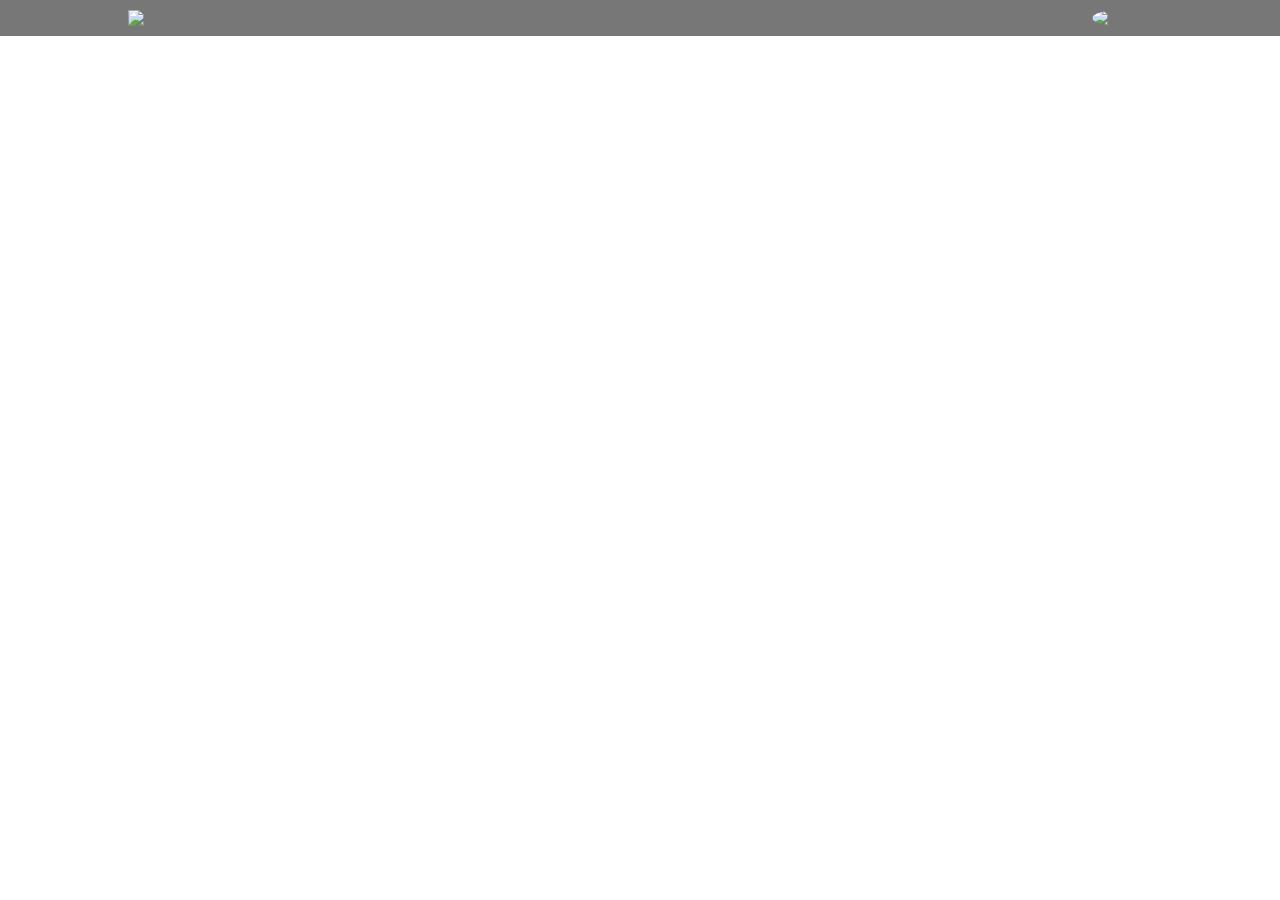
==== index.html @ 55f9601d "Add files via upload" ====
<!DOCTYPE html>
<html>
    <head>
        <title>Drop-down-menu</title>
        <link rel="stylesheet" href="style.css">
    </head>
    <body>
      <div class="hero">
        <nav>
            <img src="img/logo.png"  class="logo">
          
            <img src="img/user2.jpg" class="user" onclick="toggleMenu()">
            <div class="submenu-wrap" id="subMenu">
                <div class="submenu">
                    <div class="user-info">
                        <img src="img/user2.jpg" class="user" >
                        <h3>Hassan Nurdin</h3>
                    </div>
                    <hr>
                    <a href="#" class="submenu-link">
                        <img src="img/coding.png">
                        <p>Coding profile</p>
                        <span>></span>
                    </a>
                    <a href="#" class="submenu-link">
                        <img src="img/exercise.png">
                        <p>Exercise routine</p>
                        <span>></span>
                    </a>
                    <a href="#" class="submenu-link">
                        <img src="img/guitar.png">
                        <p>Music</p>
                        <span>></span>
                    </a>
                    <a href="#" class="submenu-link">
                        <img src="img/language.png">
                        <p>Languages</p>
                        <span>></span>
                    </a>
                </div>
            </div>
        </nav>
      </div>
      <script>
        let subMenu = document.getElementById("subMenu");
        function toggleMenu(){
            subMenu.classList.toggle("open-menu");
        }
      </script>
    </body>
</html>
---- style.css ----
*{
    padding: 0;
    margin: 0;
    box-sizing: border-box;
    font-family: "poppins" sans-serif;
}

nav{
    width: 100%;
    background: #1a1a1a;
    display: flex;
    align-items: center;
    background: #777;
    padding: 10px 10%;
    justify-content: space-between;
    position: relative;
}
.logo{
    width: 120px;
}
.user{
    width: 60px;
    border-radius: 50%;
    cursor: pointer;
    margin-left: 30px;
}
nav ul{
    width: 100%;
    text-align: right;
}
nav ul li{
    display: inline-block;
    list-style: none;
    margin: 10px 20px;
}
nav ul li a{
    color: #fff;
    text-decoration: none;
}
.submenu-wrap{
    width: 320px;
    position: absolute;
    top: 100%;
    right: 10%;
    max-height: 0px;
    overflow: hidden;
    transition: max-height 0.5s;
}
.submenu-wrap.open-menu{
    max-height: 400px;
}
.submenu{
    background: #fff;
    padding: 20px;
    margin: 10px;
}
.user-info{
    display: flex;
    align-items: center;

}
.user-info h3{
    font-weight: 500;
}
.user-info img{
    width: 60px;
    border-radius: 50%;
    margin-right: 15px;
}
.submenu hr{
    border: 0;
    height: 1px;
    width: 100%;
    background: #ccc;
    margin: 15px 0 10px;
}
.submenu-link{
    display: flex;
    align-items: center;
    text-decoration: none;
    color: #525252;
    margin: 12px 0;
}
.submenu-link p{
    width: 100%;

}
.submenu-link img{
    width: 40px;
    background: #e5e5e5;
    border-radius: 50%;
    padding: 8px;
    margin-right: 15px;
}
.submenu-link span{
    font-size: 28px;
    font-weight: bold  ;
    transition: transform 0.5s;
}
.submenu-link:hover span{
    transform: translateX(5px);
}
.submenu-link:hover p{
    font-weight: 600;
}
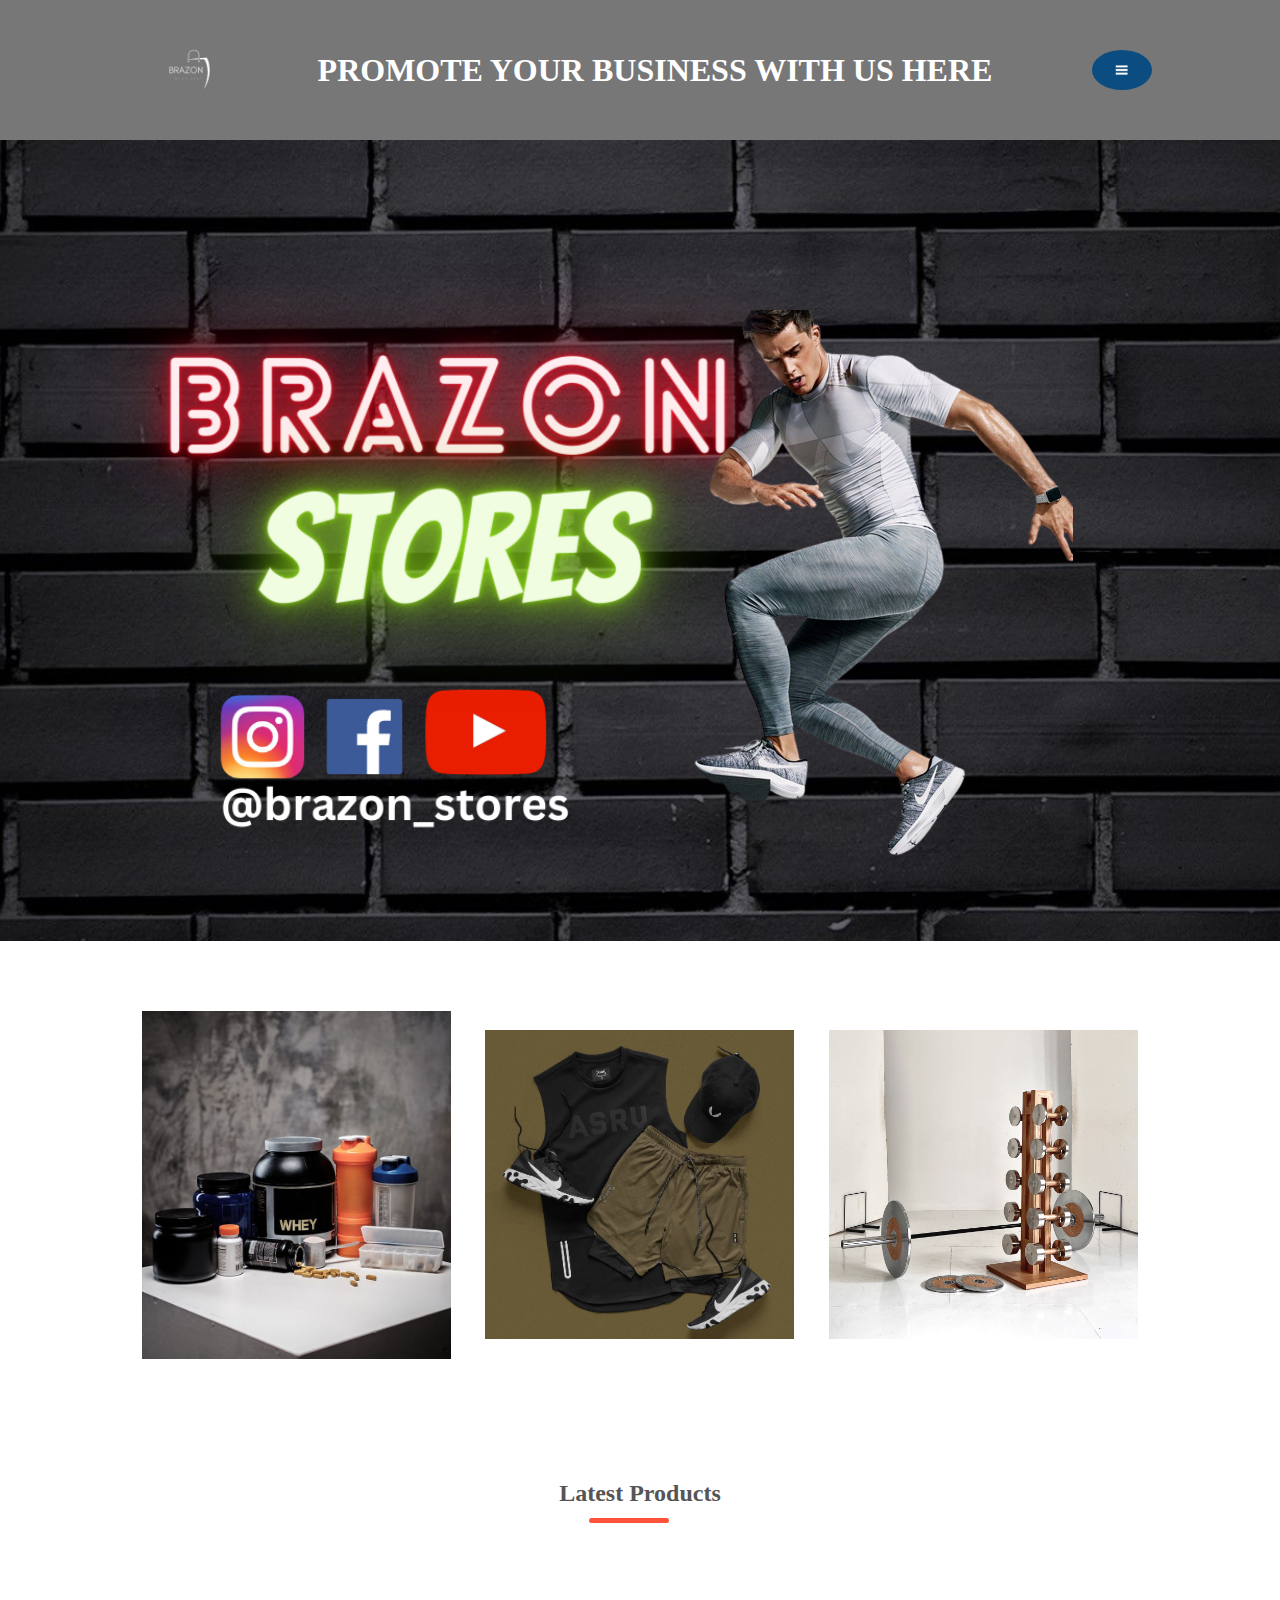
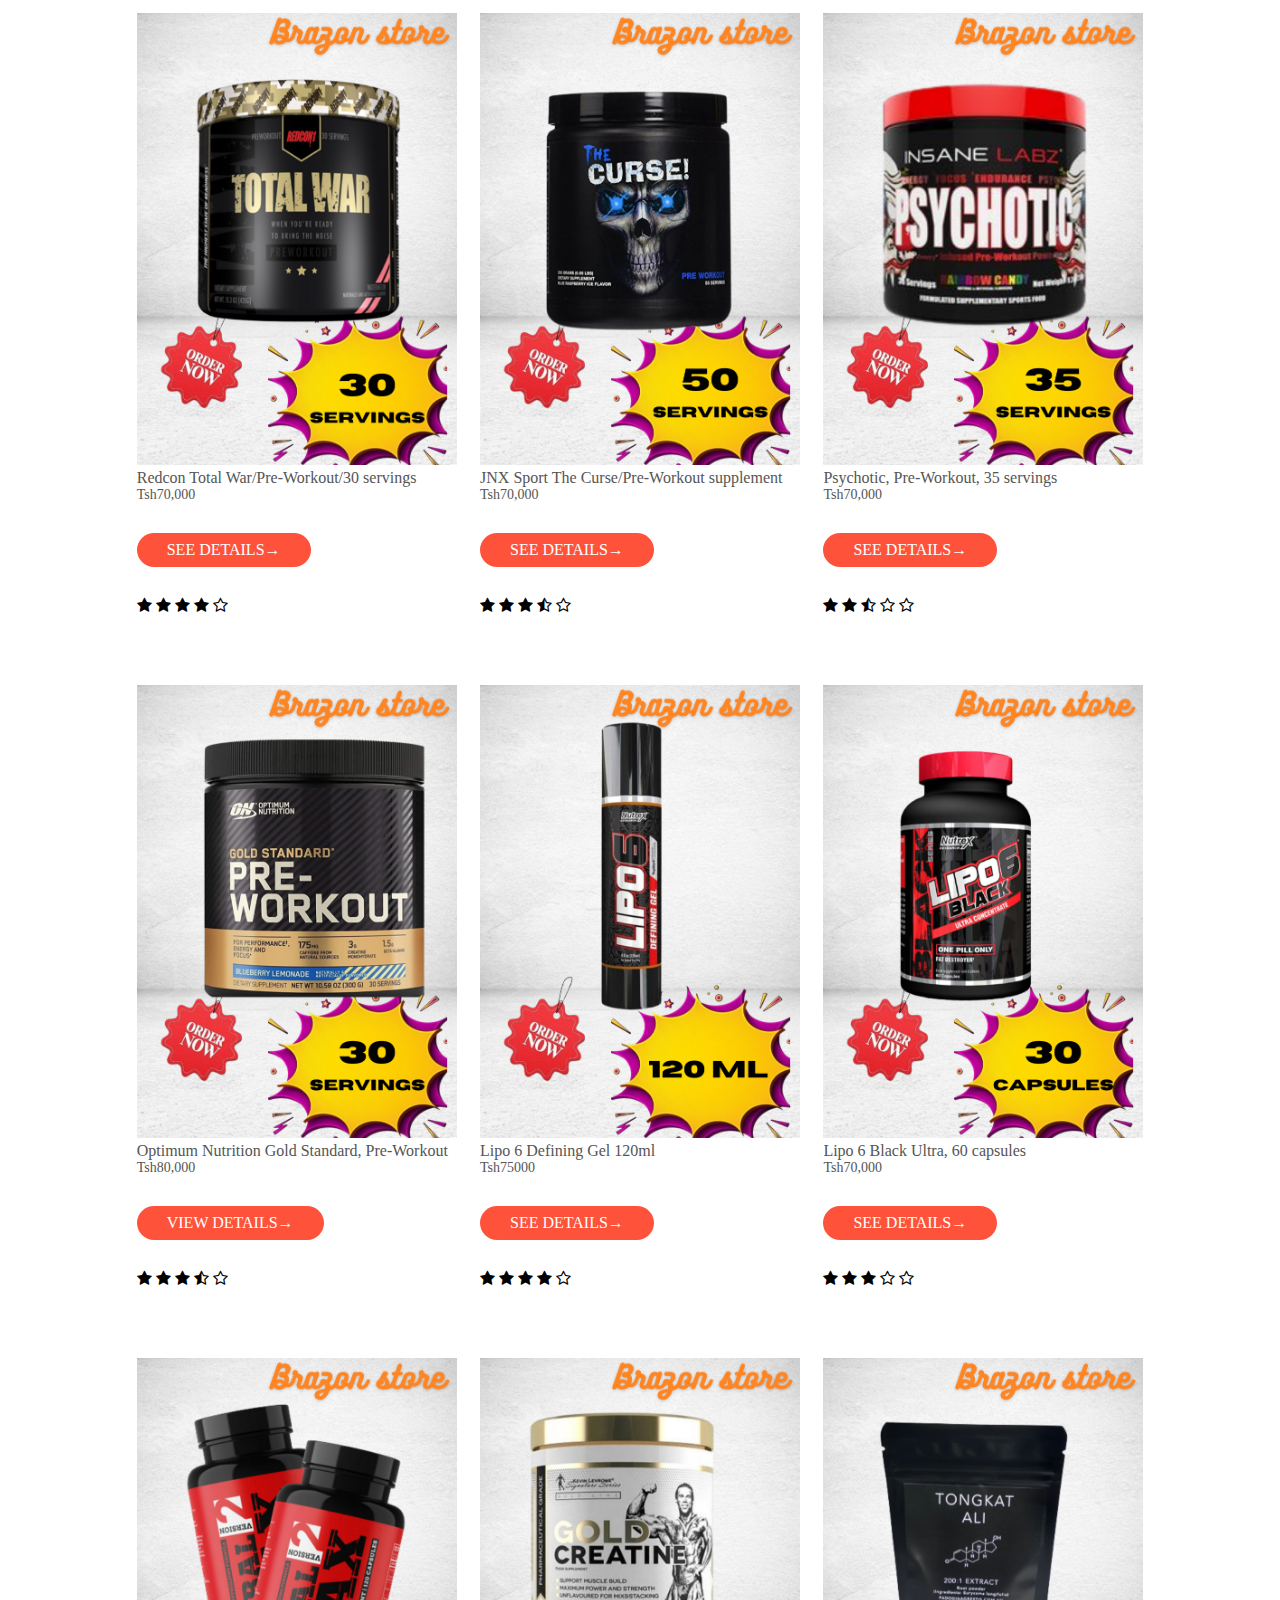
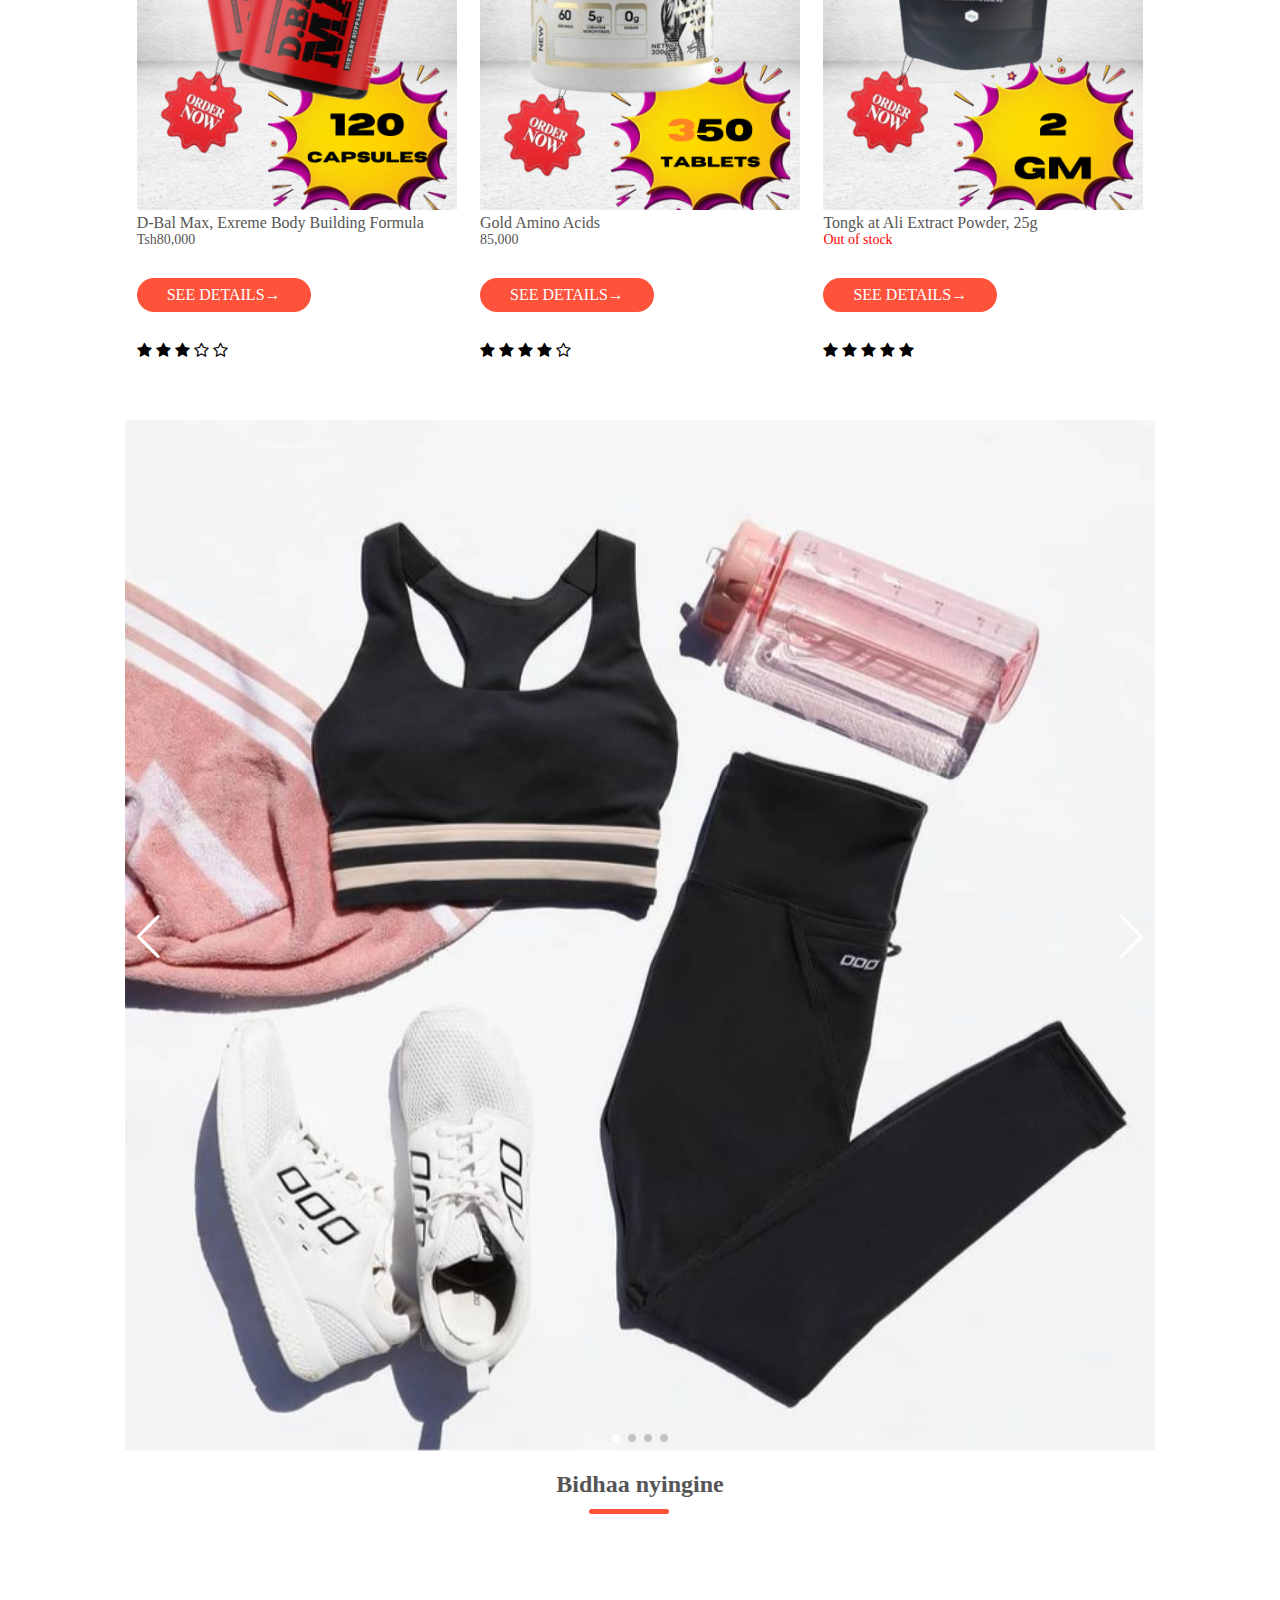
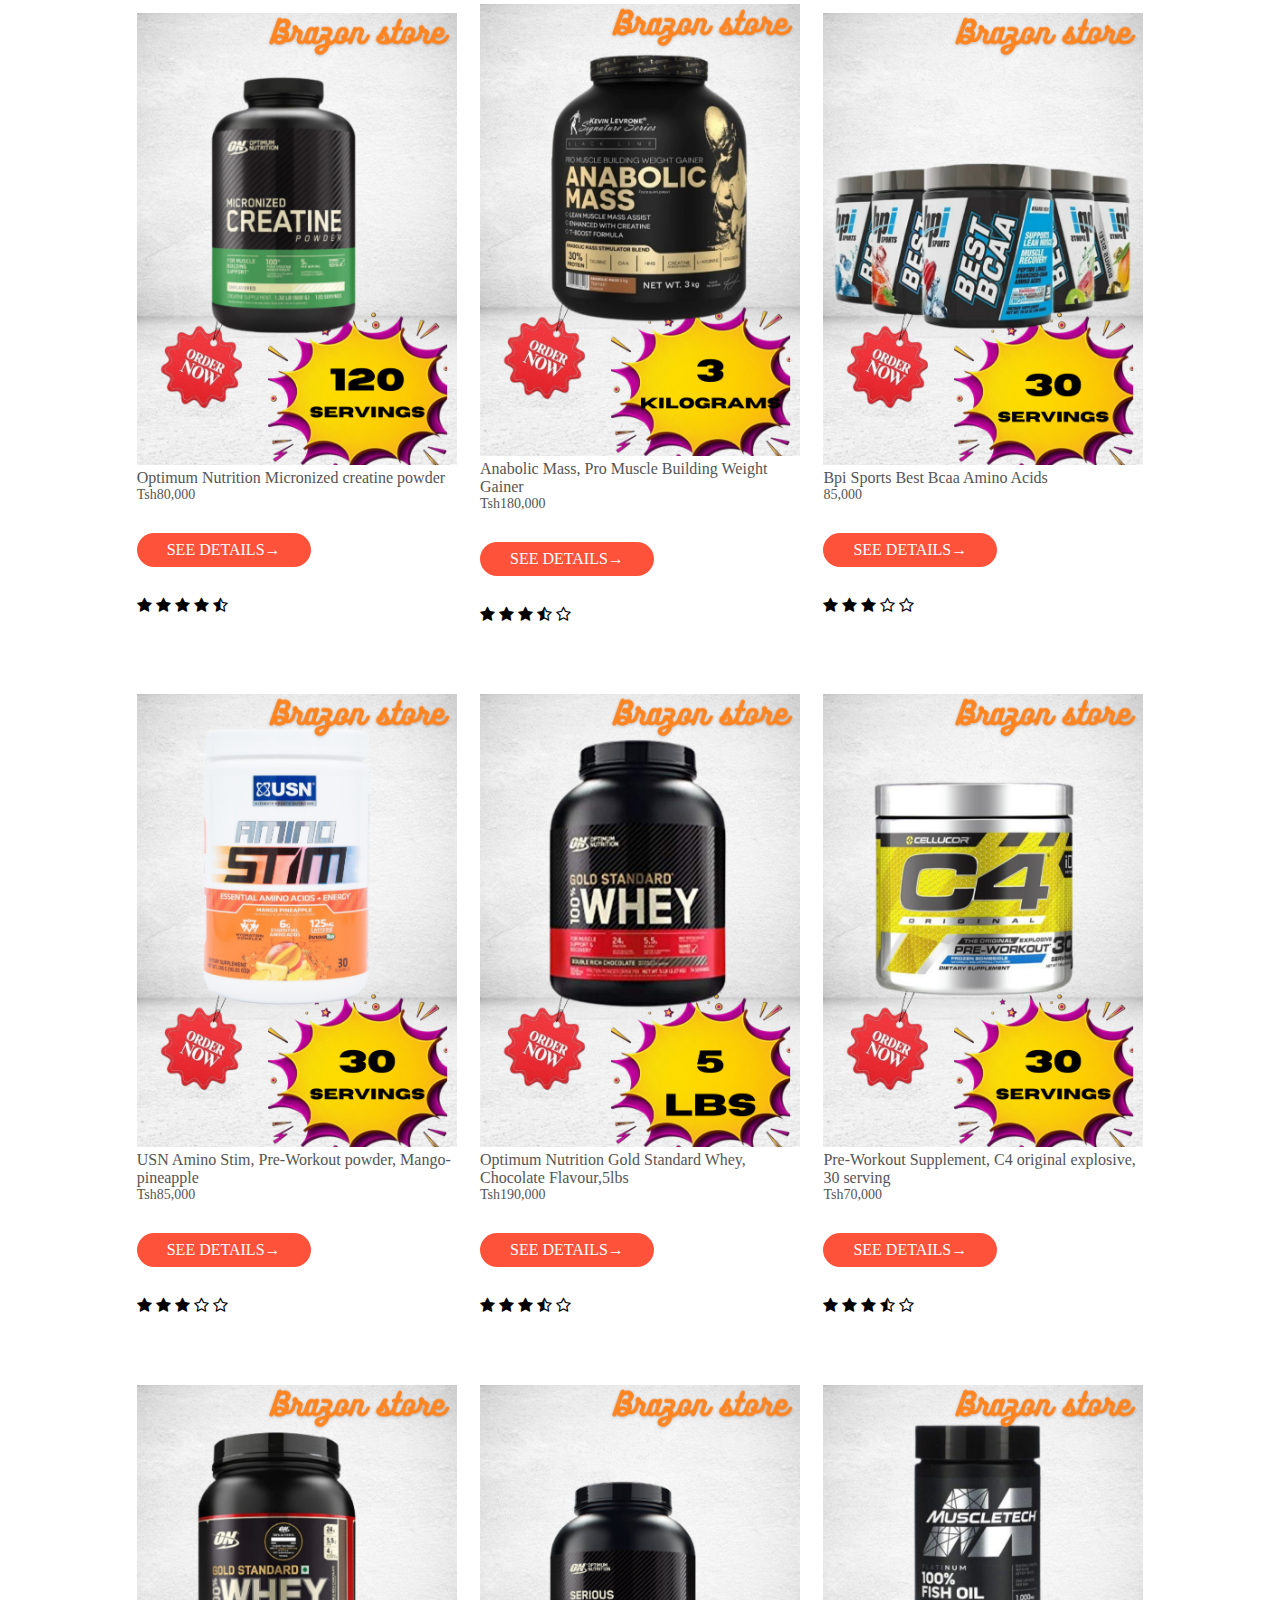
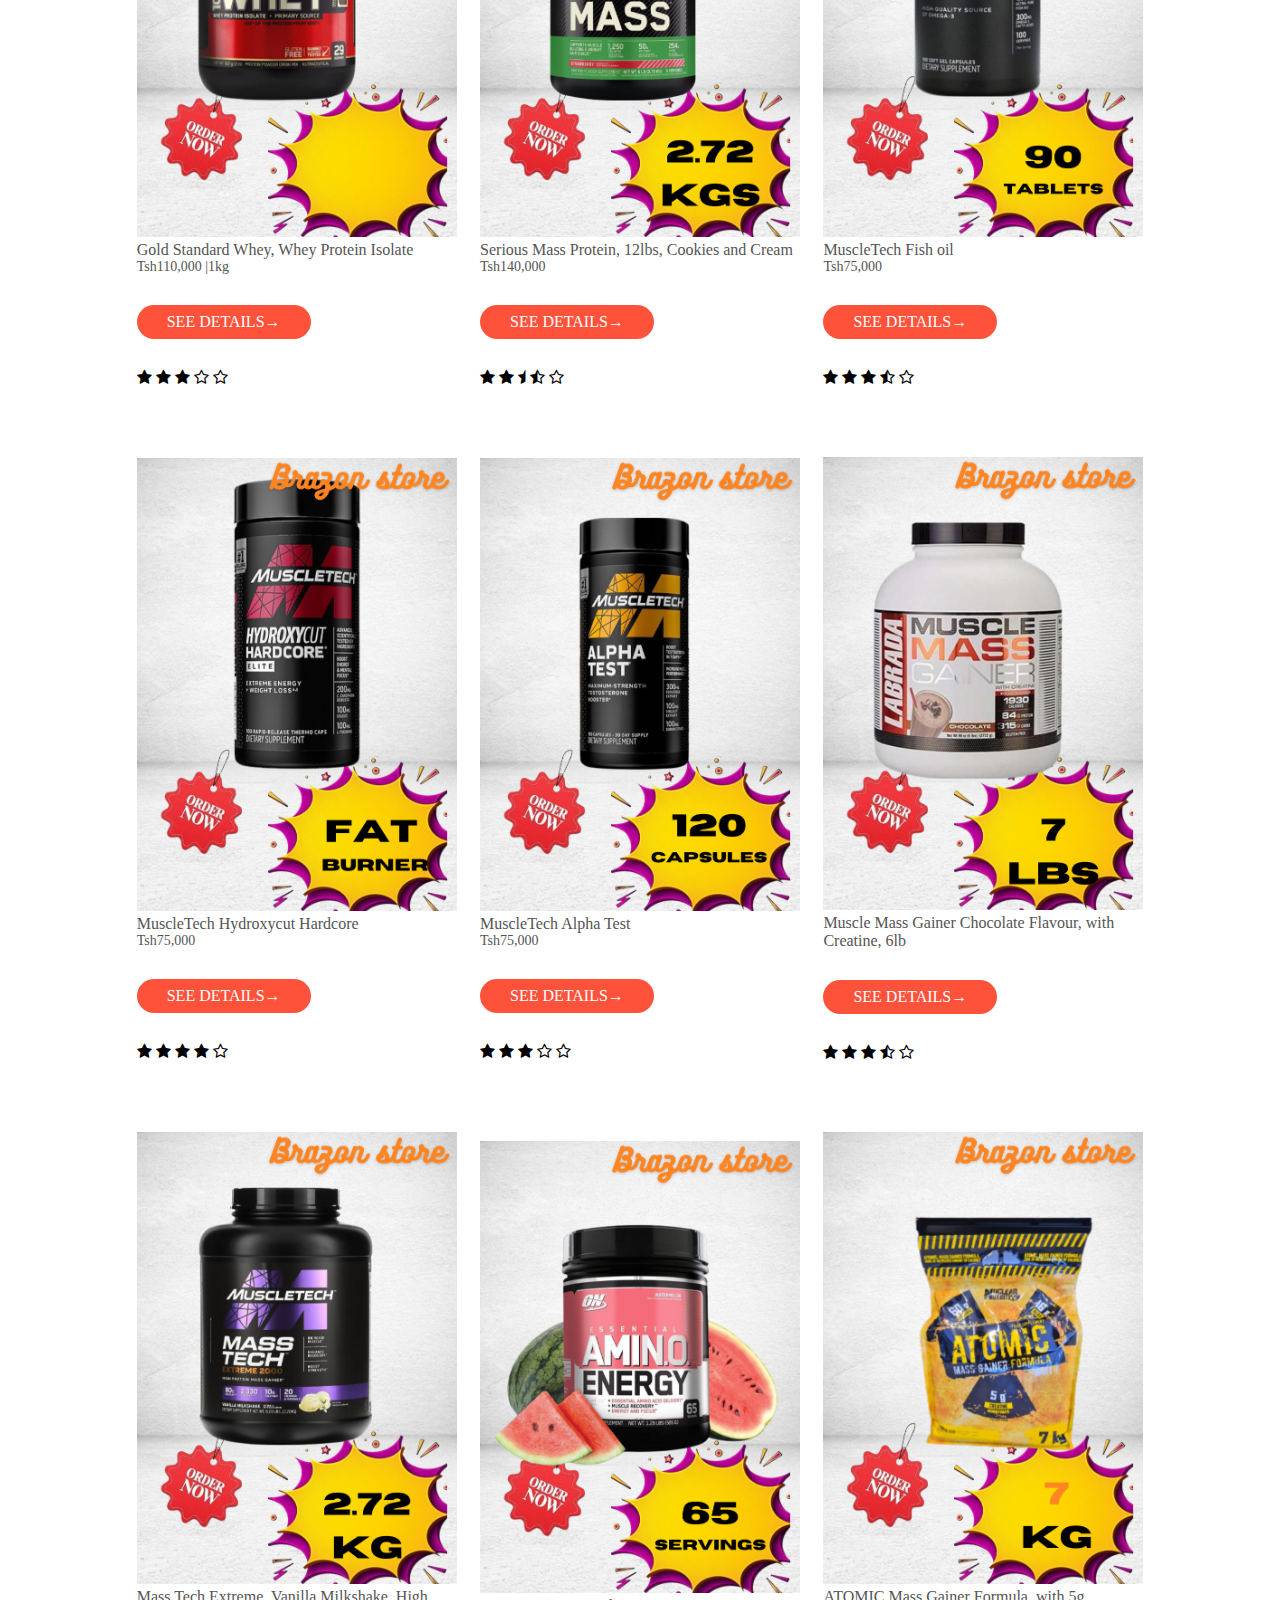
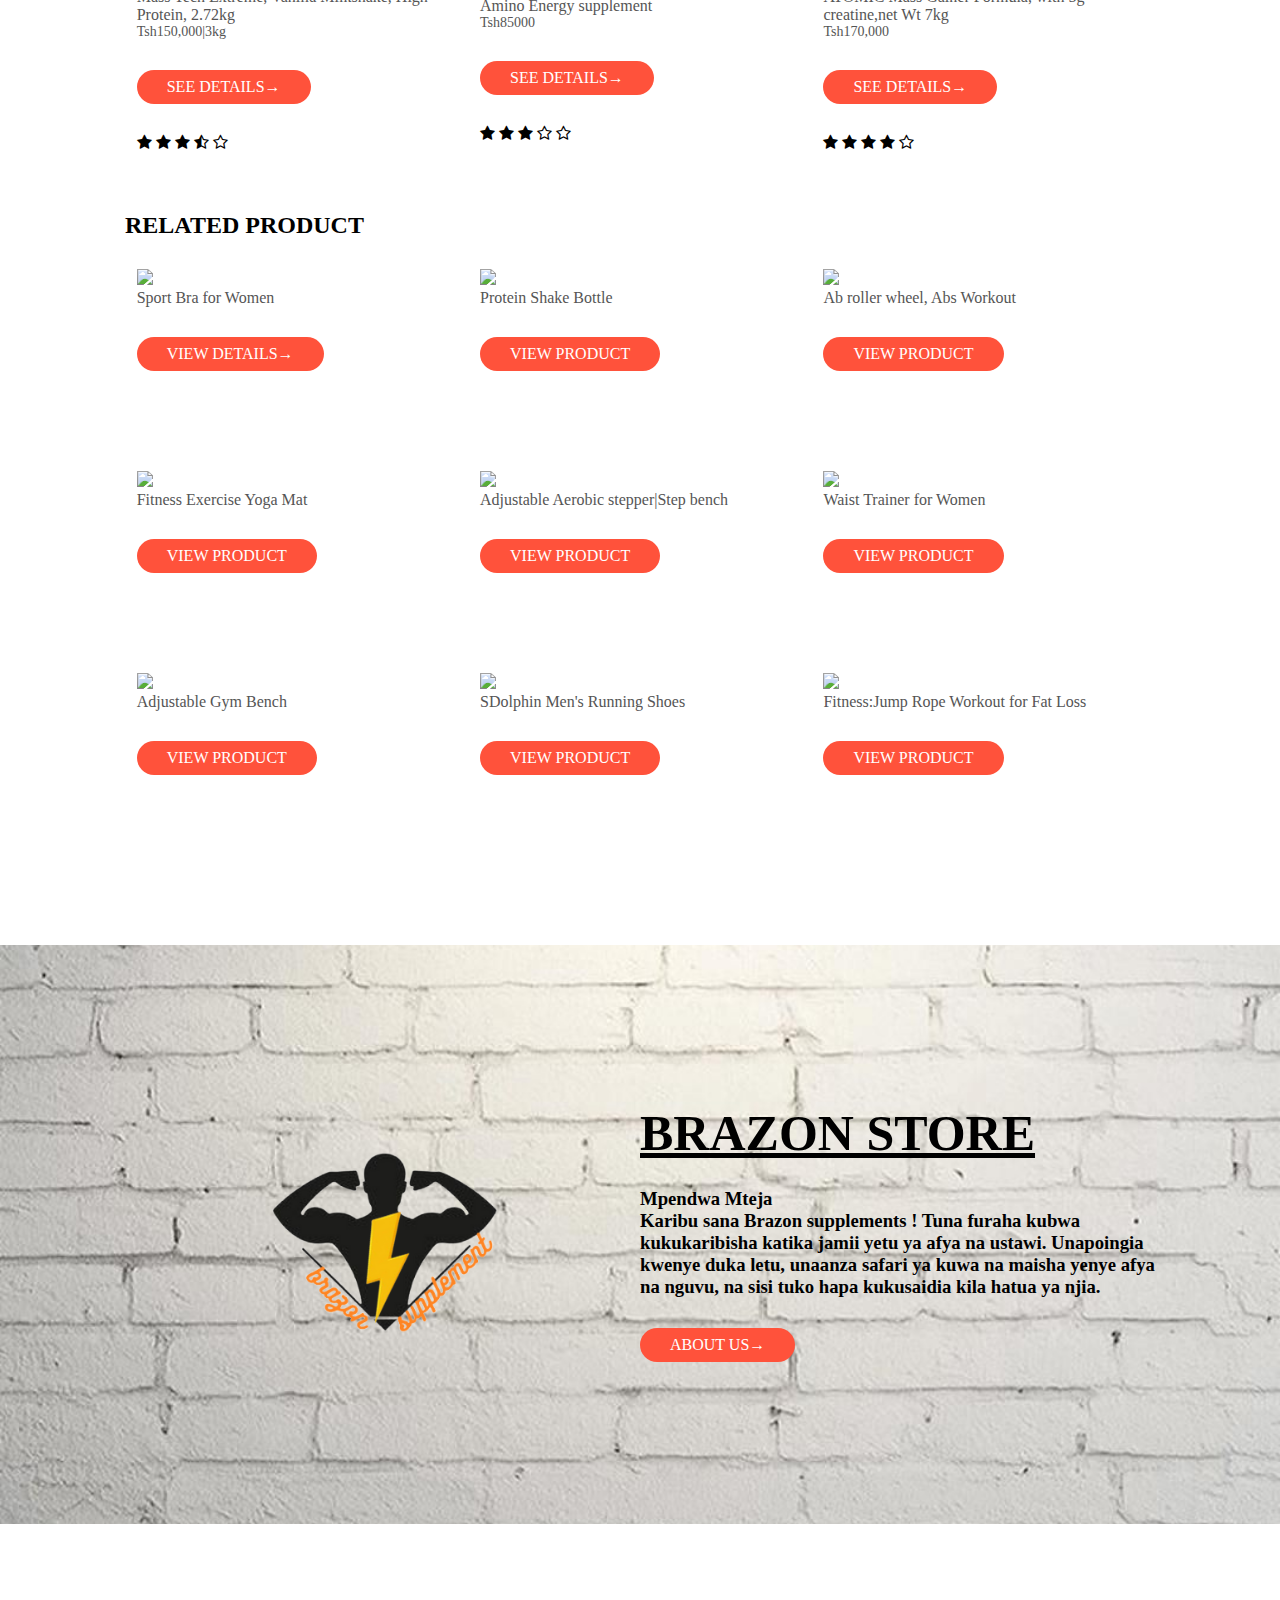
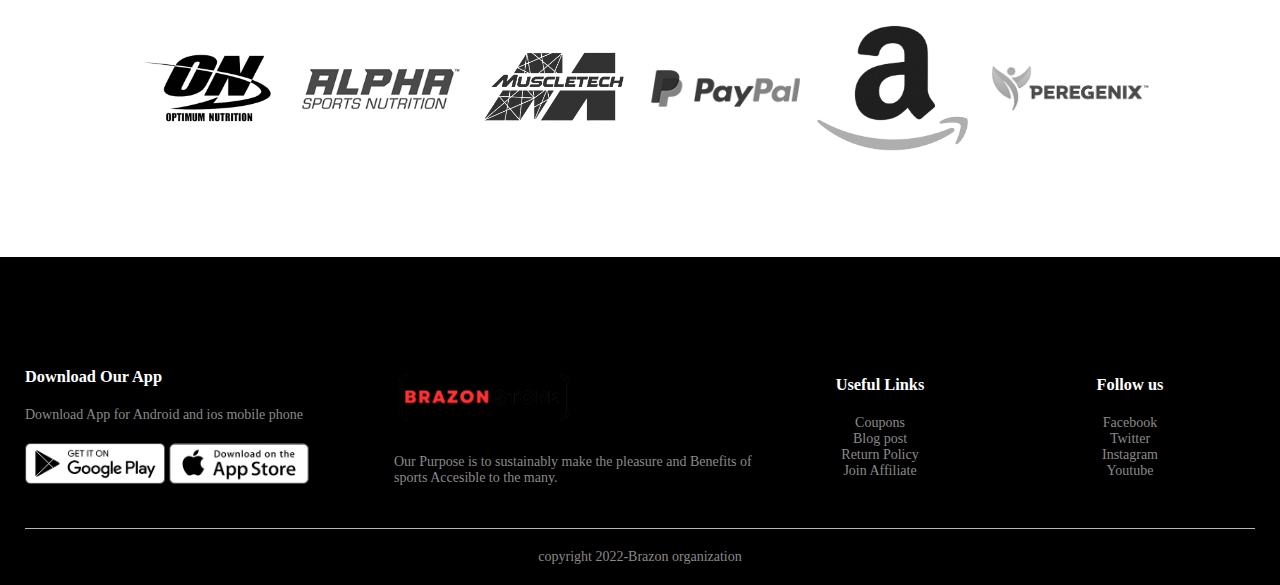
==== commit 30c24e30: "Update and rename supshop.html to index.html" ====
--- a/index.html
+++ b/index.html
@@ -1,51 +1,686 @@
 <!DOCTYPE html>
 <html>
-    <head>
-        <title>Drop-down-menu</title>
-        <link rel="stylesheet" href="style.css">
-    </head>
-    <body>
-      <div class="hero">
-        <nav>
-            <img src="img/logo.png"  class="logo">
+<head>
+<title>Brazon Store</title>
+<link rel="stylesheet" href="categories.css">
+
+
+<link rel="stylesheet" href="https://cdnjs.cloudflare.com/ajax/libs/font-awesome/4.7.0/css/font-awesome.min.css">
+<link
+  rel="stylesheet"
+  href="https://cdn.jsdelivr.net/npm/swiper@10/swiper-bundle.min.css"
+/>
+
+
+
+
+</head>
+
+
+<body>
+
+     <nav>
+          <img src="ecom-img/brazonlgoTransP.png"  class="logo">
+          <h1 style="color: #fff;">PROMOTE YOUR BUSINESS WITH US HERE</h1>
+        
+          <img src="ecom-img/Menu.png" class="user" onclick="toggleMenu()">
+          <div class="submenu-wrap" id="subMenu">
+              <div class="submenu">
+                  <div class="user-info">
+                      <img src="ecom-img/brazon fitness store.png" class="user" >
+                      <h3>BRAZON FITNESS STORE</h3>
+                  </div>
+                  <hr>
+                  <a href="SUPPLEMENT GUIDE.html" class="submenu-link">
+                      <img src="ecom-img/Whey Protein free vector icons designed by Konkapp.png">
+                      <p>SUPPLEMENT GUIDE</p>
+                     
+                  </a>
+                  <a href="#" class="submenu-link">
+                      <img src="ecom-img/blog.jpeg">
+                      <p>BLOG</p>
+                     
+                  </a>
+                  <a href="About us.html" class="submenu-link">
+                      <img src="ecom-img/Understanding Alum Financial and What We Do.jpeg">
+                      <p>ABOUT US</p>
+                     
+                  </a>
+                  <a href="CONTACT.html" class="submenu-link">
+                      <img src="ecom-img/Free Icon _ Phone auricular.png">
+                      <p>CONTACT</p>
+                     
+                  </a>
+              </div>
+          </div>
+      </nav>
+      
+      <!---------------------------------------------navigation ends here--------------------->
+    
+   
+<div class="header">
+<div class="container">
+
+
+<div class="row">
+<div class="col-2">
+
+</div>
+<div class="col-2">
+<img src="ecom-img/Workout_Tricks_and_Gym_Style_Tips_That_ll_Help_You_Look_as_Good_as_This_Guy-removebg-preview.png">
+</div>
+</div>
+
+</div>
+</div>
+</div>
+
+<!------------------------featured categories----------------------------->
+<div class="categories">
+<div class="small-container">
+<div class="row">
+
+<div class="col-3">
+<img src="ecom-img/The 12 Side Effects Of Protein Supplements You Should Be Aware Of (1).jpg">
+</div>
+
+<div class="col-3">
+<img src="ecom-img/Kit Lab (1).jpg">
+</div>
+
+<div class="col-3">
+<img src="ecom-img/Luxury home gym equipment.jpg">
+</div>
+
+</div>
+</div>
+</div>
+<!-----------------------------Latest product--------------------------->
+
+<div class="small-container">
+<h2 class="title">Latest Products</h2>
+<div class="row">
+
+<div class="col-4">
+<img src="product/1.png">
+<h4>Redcon Total War/Pre-Workout/30 servings</h4>
+<p>Tsh70,000</p>
+<a href="payment.html" class="btn">SEE DETAILS&#8594;</a>
+<div class="rating">
+     <i class="fa fa-star"></i>
+     <i class="fa fa-star"></i>
+     <i class="fa fa-star"></i>
+     <i class="fa fa-star"></i>
+     <i class="fa fa-star-o"></i>
+</div>
+</div>
+<div class="col-4">
+<img src="product/2.png">
+<h4>JNX Sport The Curse/Pre-Workout supplement</h4>
+<p>Tsh70,000</p>
+<a href="payment.html" class="btn">SEE DETAILS&#8594;</a>
+<div class="rating">
+     <i class="fa fa-star"></i>
+     <i class="fa fa-star"></i>
+     <i class="fa fa-star"></i>
+     <i class="fa fa-star-half-o"></i>
+     <i class="fa fa-star-o"></i>
+</div>
+</div>
+<div class="col-4">
+<img src="product/3.png">
+<h4>Psychotic, Pre-Workout, 35 servings</h4>
+<p>	Tsh70,000</p></a>
+<a href="payment.html" class="btn">SEE DETAILS&#8594;</a>
+<div class="rating">
+     <i class="fa fa-star"></i>
+     <i class="fa fa-star"></i>
+     <i class="fa fa-star-half-o"></i>
+     <i class="fa fa-star-o"></i>
+     <i class="fa fa-star-o"></i>
+</div>
+</div>
+<div class="col-4">
+<img src="product/4.png">
+<h4>
+ Optimum Nutrition Gold Standard, Pre-Workout </h4>
+<p>Tsh80,000</p></a>
+<a href="payment.html" class="btn">VIEW DETAILS&#8594;</a>
+<div class="rating">
+     <i class="fa fa-star"></i>
+     <i class="fa fa-star"></i>
+     <i class="fa fa-star"></i>
+     <i class="fa fa-star-half-o"></i>
+     <i class="fa fa-star-o"></i>
+</div>
+</div>
+<div class="col-4">  
+      <img src="product/5.png">
+     <h4>Lipo 6 Defining Gel 120ml</h4>
+     <p>Tsh75000</p>
+     <a href="payment.html" class="btn">SEE DETAILS&#8594;</a>
+<div class="rating">
+     <i class="fa fa-star"></i>
+     <i class="fa fa-star"></i>
+     <i class="fa fa-star"></i>
+     <i class="fa fa-star"></i>
+     <i class="fa fa-star-o"></i>
+</div>
+     </div>
+     <div class="col-4">
+     <img src="product/6.png">
+     <h4>Lipo 6 Black Ultra, 60 capsules</h4>
+     <p>Tsh70,000</p>
+     <a href="payment.html" class="btn">SEE DETAILS&#8594;</a>
+<div class="rating">
+     <i class="fa fa-star"></i>
+     <i class="fa fa-star"></i>
+     <i class="fa fa-star"></i>
+     <i class="fa fa-star-o"></i>
+     <i class="fa fa-star-o"></i>
+</div>
+     </div>
+     <div class="col-4">
+          <img src="product/7.png">
+          <h4>D-Bal Max, Exreme Body Building Formula</h4>
+          <p>Tsh80,000</p>
+          <a href="payment.html" class="btn">SEE DETAILS&#8594;</a>
+     <div class="rating">
+          <i class="fa fa-star"></i>
+          <i class="fa fa-star"></i>
+          <i class="fa fa-star"></i>
+          <i class="fa fa-star-o"></i>
+          <i class="fa fa-star-o"></i>
+     </div>
+          </div>
+     <div class="col-4">
+     <img src="product/45.png">
+     <h4>Gold Amino Acids</h4>
+     <p>85,000</p>
+     <a href="payment.html" class="btn">SEE DETAILS&#8594;</a>
+<div class="rating">
+     <i class="fa fa-star"></i>
+     <i class="fa fa-star"></i>
+     <i class="fa fa-star"></i>
+     <i class="fa fa-star"></i>
+     <i class="fa fa-star-o"></i>
+</div>
+     </div>
+     <div class="col-4">
+     <img src=" product/9.png">
+     <h4> Tongk at Ali Extract Powder, 25g</a></h4>
+     <p style="color: red;">Out of stock</p>
+     <a href="payment.html" class="btn">SEE DETAILS&#8594;</a>
+<div class="rating">
+     <i class="fa fa-star"></i>
+     <i class="fa fa-star"></i>
+     <i class="fa fa-star"></i>
+     <i class="fa fa-star"></i>
+     <i class="fa fa-star"></i>
+</div>
+     </div>
+     
+
+</div>
+<!--------------------------advertisement--------->
+<div class="ads">
+   <!-- Slider main container -->
+   <div class="swiper">
+     <!-- Additional required wrapper -->
+     <div class="swiper-wrapper">
+       <!-- Slides -->
+       <div class="swiper-slide"><img src="ecom-img/sportwear.jpeg" ></div>
+       <div class="swiper-slide"><img src="ecom-img/on.jpeg" ></div>
+       <div class="swiper-slide"><img src="ecom-img/Optimum Nutrition Gold Standard.jpeg"></div>
+       <div class="swiper-slide"><img src="ecom-img/Kit Lab (1).jpg" ></div>
+       
+       ...
+     </div>
+     <!-- If we need pagination -->
+     <div class="swiper-pagination"></div>
+   
+     <!-- If we need navigation buttons -->
+     <div class="swiper-button-prev"></div>
+     <div class="swiper-button-next"></div>
+   
+   
+   
+  
+</div>
+
+</div>
+
+
+<!-------------------------------More products-->
+<h2 class="title">Bidhaa nyingine</h2>
+<div class="row">
+
+<div class="col-4">
+<img src="product/10.png">
+<h4> Optimum Nutrition Micronized creatine powder</h4>
+<p>Tsh80,000</p>
+<a href="payment.html" class="btn">SEE DETAILS&#8594;</a>
+<div class="rating">
+     <i class="fa fa-star"></i>
+     <i class="fa fa-star"></i>
+     <i class="fa fa-star"></i>
+     <i class="fa fa-star"></i>
+     <i class="fa fa-star-half-o"></i>
+</div>
+</div>
+<div class="col-4">
+<img src="product/11.png">
+<h4>Anabolic Mass, Pro Muscle Building Weight Gainer</h4>
+<p>Tsh180,000</p>
+<a href="payment.html" class="btn">SEE DETAILS&#8594;</a>
+<div class="rating">
+     <i class="fa fa-star"></i>
+     <i class="fa fa-star"></i>
+     <i class="fa fa-star"></i>
+     <i class="fa fa-star-half-o"></i>
+     <i class="fa fa-star-o"></i>
+</div>
+</div>
+<div class="col-4">
+<img src="product/47.png">
+<h4><a href="payment.html">Bpi Sports Best Bcaa Amino Acids
+    </a></h4>
+    <p >85,000</p>
+
+    <a href="" class="btn">SEE DETAILS&#8594;</a>
+<div class="rating">
+     <i class="fa fa-star"></i>
+     <i class="fa fa-star"></i>
+     <i class="fa fa-star"></i>
+     <i class="fa fa-star-o"></i>
+     <i class="fa fa-star-o"></i>
+</div>
+
+
+</div>
+<div class="col-4">
+<img src="product/13.png">
+<h4> USN Amino Stim, Pre-Workout powder, Mango-pineapple</h4>
+<p>Tsh85,000</p>
+<a href="payment.html" class="btn">SEE DETAILS&#8594;</a>
+<div class="rating">
+     <i class="fa fa-star"></i>
+     <i class="fa fa-star"></i>
+     <i class="fa fa-star"></i>
+     <i class="fa fa-star-o"></i>
+     <i class="fa fa-star-o"></i>
+</div>
+</div>
+<div class="col-4">
+<img src="product/14.png">
+<h4>Optimum Nutrition Gold Standard Whey, Chocolate Flavour,5lbs</h4>
+<p>Tsh190,000</p>
+<a href="payment.html" class="btn">SEE DETAILS&#8594;</a>
+<div class="rating">
+     <i class="fa fa-star"></i>
+     <i class="fa fa-star"></i>
+     <i class="fa fa-star"></i>
+     <i class="fa fa-star-half-o"></i>
+     <i class="fa fa-star-o"></i>
+</div>
+</div>
+<div class="col-4">
+<img src="product/15.png">
+<h4>Pre-Workout Supplement, C4 original explosive, 30 serving</h4>
+<p>Tsh70,000</p>
+<a href="payment.html" class="btn">SEE DETAILS&#8594;</a>
+<div class="rating">
+     <i class="fa fa-star"></i>
+     <i class="fa fa-star"></i>
+     <i class="fa fa-star"></i>
+     <i class="fa fa-star-half-o"></i>
+     <i class="fa fa-star-o"></i>
+</div>
+</div>
+<div class="col-4">
+<img src="product/16.png">
+<h4>Gold Standard Whey, Whey Protein Isolate</h4>
+<p>Tsh110,000 |1kg</p>
+<a href="payment.html" class="btn">SEE DETAILS&#8594;</a>
+<div class="rating">
+     <i class="fa fa-star"></i>
+     <i class="fa fa-star"></i>
+     <i class="fa fa-star"></i>
+     <i class="fa fa-star-o"></i>
+     <i class="fa fa-star-o"></i>
+</div>
+</div>
+<div class="col-4"><a href="https://amzn.to/40N0Nao">
+<img src="product/18.png">
+<h4>Serious Mass Protein, 12lbs, Cookies and Cream </h4>
+<p>Tsh140,000</p>
+<a href="payment.html" class="btn">SEE DETAILS&#8594;</a>
+<div class="rating">
+     <i class="fa fa-star"></i>
+     <i class="fa fa-star"></i>
+     <i class="fa fa-star-half"></i>
+     <i class="fa fa-star-half-o"></i>
+     <i class="fa fa-star-o"></i>
+</div>
+</div>
+<div class="col-4">
+     <img src="product/46.png">
+     <h4>MuscleTech Fish oil </h4>
+     <p>Tsh75,000</p>
+     <a href="payment.html" class="btn">SEE DETAILS&#8594;</a>
+<div class="rating">
+     <i class="fa fa-star"></i>
+     <i class="fa fa-star"></i>
+     <i class="fa fa-star"></i>
+     <i class="fa fa-star-half-o"></i>
+     <i class="fa fa-star-o"></i>
+</div>
+</div>
+     <div class="col-4">
+     <img src="product/48.png">
+     <h4>MuscleTech Hydroxycut Hardcore</h4>
+     <p>Tsh75,000</p>
+     <a href="payment.html" class="btn">SEE DETAILS&#8594;</a>
+<div class="rating">
+     <i class="fa fa-star"></i>
+     <i class="fa fa-star"></i>
+     <i class="fa fa-star"></i>
+     <i class="fa fa-star"></i>
+     <i class="fa fa-star-o"></i>
+</div>
+     </div>
+     <div class="col-4">
+     <img src="product/49.png">
+     <h4>MuscleTech Alpha Test</h4>
+     <p>Tsh75,000</p>
+     <a href="payment.html" class="btn">SEE DETAILS&#8594;</a>
+<div class="rating">
+     <i class="fa fa-star"></i>
+     <i class="fa fa-star"></i>
+     <i class="fa fa-star"></i>
+     <i class="fa fa-star-o"></i>
+     <i class="fa fa-star-o"></i>
+</div>
+     </div>
+     <div class="col-4">
+     <img src="product/22.png">
+     <h4>Muscle Mass Gainer Chocolate Flavour, with Creatine, 6lb </h4>
+     <p></p>
+     <a href="payment.html" class="btn">SEE DETAILS&#8594;</a>
+<div class="rating">
+     <i class="fa fa-star"></i>
+     <i class="fa fa-star"></i>
+     <i class="fa fa-star"></i>
+     <i class="fa fa-star-half-o"></i>
+     <i class="fa fa-star-o"></i>
+</div>
+     </div>
+     <div class="col-4">
+     <img src="product/23.png">
+     <h4>Mass Tech Extreme, Vanilla Milkshake, High Protein, 2.72kg</h4>
+     <p>Tsh150,000|3kg</p>
+     <a href="payment.html" class="btn">SEE DETAILS&#8594;</a>
+<div class="rating">
+     <i class="fa fa-star"></i>
+     <i class="fa fa-star"></i>
+     <i class="fa fa-star"></i>
+     <i class="fa fa-star-half-o"></i>
+     <i class="fa fa-star-o"></i>
+</div>
+     </div>
+     <div class="col-4">
+     <img src="product/Amino Essential.png">
+     <h4>Amino Energy supplement </h4>
+     <p>Tsh85000</p>
+     <a href="payment.html" class="btn">SEE DETAILS&#8594;</a>
+<div class="rating">
+     <i class="fa fa-star"></i>
+     <i class="fa fa-star"></i>
+     <i class="fa fa-star"></i>
+     <i class="fa fa-star-o"></i>
+     <i class="fa fa-star-o"></i>
+</div>
+     </div>
+     <div class="col-4">
+     <img src="product/27.png">
+     <h4>ATOMIC Mass Gainer Formula, with 5g creatine,net Wt 7kg </h4>
+     <p>Tsh170,000</p>
+     <a href="payment.html" class="btn">SEE DETAILS&#8594;</a>
+     <div class="rating">
+          <i class="fa fa-star"></i>
+          <i class="fa fa-star"></i>
+          <i class="fa fa-star"></i>
+          <i class="fa fa-star"></i>
+          <i class="fa fa-star-o"></i>
+     </div>
+     
+     </div>
+   
+      
+                                   
+
+
+</div>
+
+</div>
+<section class="Related-product">
+     <h2 allign="left">RELATED PRODUCT</h2>
+    
+     <div class="row">
+          <div class="col-4">
+               <img src="https://m.media-amazon.com/images/I/71NGsTSMZkL._AC_UY741_.jpg" width="100%">
+               <h4>Sport Bra for Women</h4>
+              
+               <a href="https://amzn.to/3rqQCf8" class="btn">VIEW DETAILS&#8594;</a>
+          </div>
+          <div class="col-4">
+               
+               <img src="https://m.media-amazon.com/images/I/61ew4zoIgXL._AC_SX425_.jpg" width="100%">
+               <h4>Protein Shake Bottle</h4>
+              
+               <a href="https://amzn.to/4776gNp" class="btn">VIEW PRODUCT</a>
+          </div>
+          <div class="col-4">
+              
+               <img src="https://m.media-amazon.com/images/I/81OdKGBQchL._AC_SX569_.jpg" width="100%">
+               <h4>Ab roller wheel, Abs Workout</h4>
+               <p></p>
+               <a href="https://amzn.to/43uJA6y" class="btn">VIEW PRODUCT</a>
+          </div>
+          <div class="col-4">
+               
+               <img src="https://m.media-amazon.com/images/I/811Rmm7ni5L._AC_UL400_.jpg" width="100%">
+               <h4>Fitness Exercise Yoga Mat</h4>
+               <p></p>
+               <a href="https://amzn.to/3pL1ft3" class="btn">VIEW PRODUCT</a>
+          </div>
+          <div class="col-4">
+              
+               <img src="https://m.media-amazon.com/images/I/81tBalY5wVL._AC_SX569_.jpg" width="100%">
+               <h4>Adjustable Aerobic stepper|Step bench</h4>
+               <p></p>
+               <a href="https://amzn.to/3XZ8xpm" class="btn">VIEW PRODUCT</a>
+          </div>
+          <div class="col-4">
+              
+               <img src="https://m.media-amazon.com/images/I/61GqwYCeryL._AC_UL400_.jpg" width="100%">
+               <h4>Waist Trainer for Women</h4>
+               <p></p>
+               <a href="https://amzn.to/3O0qMXf" class="btn">VIEW PRODUCT</a>
+          </div>
+          <div class="col-4">
+              
+               <img src="https://m.media-amazon.com/images/I/616SwiQeqyL._AC_UL400_.jpg" width="100%">
+               <h4>Adjustable Gym Bench</h4>
+               <p></p>
+               <a href="https://amzn.to/43u6BXd" class="btn">VIEW PRODUCT</a>
+          </div>
+          <div class="col-4">
+               
+               <img src="https://m.media-amazon.com/images/I/712z1L5YsbL._AC_SY500._SX._UX._SY._UY_.jpg" width="100%">
+               <h4>SDolphin Men's Running Shoes</h4>
+               <p></p>
+               <a href="https://amzn.to/3K2NhcE" class="btn">VIEW PRODUCT</a>
+          </div>
+          <div class="col-4">
+               
+               <img src="https://m.media-amazon.com/images/I/31Z4rArtr6L.__AC_SX300_SY300_QL70_FMwebp_.jpg" width="100%">
+               <h4>Fitness:Jump Rope Workout for Fat Loss</h4>
+               <p></p>
+               <a href="https://amzn.to/44rSOSg" class="btn">VIEW PRODUCT</a>
+          </div>
+        
+        
           
-            <img src="img/user2.jpg" class="user" onclick="toggleMenu()">
-            <div class="submenu-wrap" id="subMenu">
-                <div class="submenu">
-                    <div class="user-info">
-                        <img src="img/user2.jpg" class="user" >
-                        <h3>Hassan Nurdin</h3>
-                    </div>
-                    <hr>
-                    <a href="#" class="submenu-link">
-                        <img src="img/coding.png">
-                        <p>Coding profile</p>
-                        <span>></span>
-                    </a>
-                    <a href="#" class="submenu-link">
-                        <img src="img/exercise.png">
-                        <p>Exercise routine</p>
-                        <span>></span>
-                    </a>
-                    <a href="#" class="submenu-link">
-                        <img src="img/guitar.png">
-                        <p>Music</p>
-                        <span>></span>
-                    </a>
-                    <a href="#" class="submenu-link">
-                        <img src="img/language.png">
-                        <p>Languages</p>
-                        <span>></span>
-                    </a>
-                </div>
-            </div>
-        </nav>
-      </div>
-      <script>
-        let subMenu = document.getElementById("subMenu");
-        function toggleMenu(){
-            subMenu.classList.toggle("open-menu");
-        }
-      </script>
-    </body>
-</html>+     </div>
+
+</section>
+<!--------------------------offer-------------------------------------->
+<div class="offer">
+     <div class="small-container">
+     
+     <div class="row">
+     
+     <div class="col-2">
+     <img src="ecom-img/brazon_sup_logo.png" class="offer-img">
+     
+     </div>
+     <div class="col-2">
+     
+     <span><h1><u>BRAZON STORE</u></h1></span>
+     
+     
+          <h3>Mpendwa Mteja</h3>
+          
+         <h3> Karibu sana Brazon supplements ! Tuna furaha kubwa kukukaribisha katika jamii yetu ya afya na ustawi. Unapoingia kwenye duka letu,
+           unaanza safari ya kuwa na maisha yenye afya na nguvu, na sisi tuko hapa kukusaidia kila hatua ya njia.</h3>
+           <a href="About us.html" class="btn">ABOUT US&#8594;</a>
+          
+     
+    
+     </div>
+     
+     </div>
+     
+     </div>
+     </div>
+<!-------------------------------brands-------------------------------------->
+<div class="brands">
+<div class="small-container">
+<div class="row">
+
+<div class="col-5">
+<img src="ecom-img/Optimum_nutrition-removebg-preview.png">
+</div>
+
+<div class="col-5">
+<img src="ecom-img/Alpha_Sports_Product_Labels-removebg-preview.png">
+</div>
+
+<div class="col-5">
+<img src="ecom-img/Muscletech_Logo_PNG_Vector__EPS__Free_Download-removebg-preview.png ">
+</div>
+
+<div class="col-5">
+<img src="ecom-img/logo-paypal.png">
+</div>
+
+<div class="col-5">
+     <img src="ecom-img/Check_out_my_Amazon_Storefront__-removebg-preview.png">
+     </div>
+
+<div class="col-5">
+<img src="ecom-img/Peregenix__supplement_vitamin_industry__needs_a_logo_website___Logo___hosted_website_contest-removebg-preview.png">
+</div>
+
+</div>
+</div>
+</div>
+
+<!----------------------------------------footer---------------------------->
+
+<div class="footer">
+<div class="container">
+<div class="row">
+
+<div class="footer-col-1">
+<h3>Download Our App</h3>
+<p>Download App for Android and ios mobile phone</p>
+<div class="app-logo">
+<img src="ecom-img/play-store.png">
+<img src="ecom-img/app-store.png">
+</div>
+</div>
+
+<div class="footer-col-2">
+<img src="ecom-img/BRAZON_STORE LOGO.png">
+<p>Our Purpose is to sustainably make the pleasure and Benefits of sports 
+Accesible to the many.</p>
+</div>
+
+<div class="footer-col-3">
+<h3>Useful Links</h3>
+<ul>
+<li>Coupons</li>
+<li>Blog post</li>
+<li>Return Policy</li>
+<li>Join Affiliate</li>
+</ul>
+</div>
+
+<div class="footer-col-4">
+<h3>Follow us</h3>
+<ul>
+<li>Facebook</li>
+<li>Twitter</li>
+<li>Instagram</li>
+<li>Youtube</li>
+</ul>
+</div>
+
+
+
+</div>
+<hr>
+<p class="copyright">copyright 2022-Brazon organization</p>
+</div>
+</div>
+<script>
+     let subMenu = document.getElementById("subMenu");
+     function toggleMenu(){
+         subMenu.classList.toggle("open-menu");
+     }
+   </script>
+
+   <!-------------swiper--------------------------------------------->
+   <script src="https://cdn.jsdelivr.net/npm/swiper@10/swiper-bundle.min.js"></script>
+   <script>
+     const swiper = new Swiper('.swiper', {
+          autoplay: {
+               delay: 3000,
+               disableOnInteraction: false,
+          },
+  // Optional parameters
+  
+  loop: true,
+
+  // If we need pagination
+  pagination: {
+    el: '.swiper-pagination',
+    clickable: true,
+  },
+
+  // Navigation arrows
+  navigation: {
+    nextEl: '.swiper-button-next',
+    prevEl: '.swiper-button-prev',
+  },
+
+  
+});
+   </script>
+
+
+
+</body>
+</html>
--- a/categories.css
+++ b/categories.css
@@ -0,0 +1,502 @@
+*{
+    margin:0;
+    padding:0;
+    box-sizing:border-box;
+    }
+    nav{
+        width: 100%;
+        background: #1a1a1a;
+        display: flex;
+        align-items: center;
+        background: #777;
+        padding: 10px 10%;
+        justify-content: space-between;
+        position: relative;
+    }
+    .logo{
+        width: 120px;
+    }
+    .user{
+        width: 60px;
+        border-radius: 50%;
+        cursor: pointer;
+        margin-left: 30px;
+    }
+    nav ul{
+        width: 100%;
+        text-align: right;
+    }
+    nav ul li{
+        display: inline-block;
+        list-style: none;
+        margin: 10px 20px;
+    }
+    nav ul li a{
+        color: #fff;
+        text-decoration: none;
+    }
+    .submenu-wrap{
+        width: 320px;
+        position: absolute;
+        top: 100%;
+        right: 10%;
+        max-height: 0px;
+        overflow: hidden;
+        transition: max-height 0.5s;
+    }
+    .submenu-wrap.open-menu{
+        max-height: 400px;
+    }
+    .submenu{
+        background: #fff;
+        padding: 20px;
+        margin: 10px;
+    }
+    .user-info{
+        display: flex;
+        align-items: center;
+    
+    }
+    .user-info h3{
+        font-weight: 500;
+    }
+    .user-info img{
+        width: 60px;
+        border-radius: 50%;
+        margin-right: 15px;
+    }
+    .submenu hr{
+        border: 0;
+        height: 1px;
+        width: 100%;
+        background: #ccc;
+        margin: 15px 0 10px;
+    }
+    .submenu-link{
+        display: flex;
+        align-items: center;
+        text-decoration: none;
+        color: #525252;
+        margin: 12px 0;
+    }
+    .submenu-link p{
+        width: 100%;
+    
+    }
+    .submenu-link img{
+        width: 60px;
+        
+        border-radius: 50%;
+        padding: 8px;
+        margin-right: 15px;
+    }
+    .submenu-link span{
+        font-size: 28px;
+        font-weight: bold  ;
+        transition: transform 0.5s;
+    }
+    .submenu-link:hover span{
+        transform: translateX(5px);
+    }
+    .submenu-link:hover p{
+        font-weight: 600;
+    }
+   
+    
+    .container{
+    max-width:1300px;
+    padding-left:25px;
+    padding-right:25px;
+    padding-top:50px;
+    }
+    a{
+    text-decoration:none;
+    color:#555;
+    }
+    p{
+    color:#555;
+    }
+    .row{
+    display:flex;
+    align-items:center;
+    flex-wrap:wrap;
+    justify-content:space-around;
+    }
+    .col-2{
+    flex-basis:50%;
+    min-width:300px;
+    }
+    .col-2 img{
+    max-width:100%;
+    padding:50px 0;
+    }
+    .col-2 h1{
+    font-size:50px;
+    line-height:60px;
+    margin:25px 0;
+    }
+    .btn{
+    display:inline-block;
+    background:#ff523b;
+    color:#fff;
+    padding:8px 30px;
+    margin:30px 0;
+    border-radius:30px;
+    transition:background 0.5s;
+    }
+    .btn:hover{
+    background:#563434;
+    }
+    .header{
+    background:url(ecom-img/background-1.png);
+    background-size: cover;
+    background-position: center;
+    }
+    .header .row{
+    margin-top:70px;
+    }
+
+    
+    
+    /*---featured-categories------*/
+    .categories{
+    margin:70px 0;
+    }
+    .col-3{
+    flex-basis:30%;
+    min-width:250px;
+    margin-bottom:30px;
+    }
+    .col-3 img{
+    width:100%;
+    }
+    .small-container{
+    max-width:1080px;
+    margin:auto;
+    padding-left:25px;
+    padding-right:25px;
+    }
+    
+    /*------featured products------*/
+    .col-4{
+    flex-basis:33%;
+    padding:10px;
+    min-width:200px;
+    margin-bottom:50px;
+    transition:transform 0.5s;
+    }
+    .col-4 img{
+    width:100%;
+    }
+    .title{
+    text-align:center;
+    margin:0 auto 80px;
+    line-height:60px;
+    color:#555;
+    position:relative;
+    
+    }
+    .title::after{
+    content:'';
+    background:#ff523b;
+    width:80px;
+    height:5px;
+    border-radius:5px;
+    position:absolute;
+    bottom:0;
+    left:45%;
+    
+    }
+    h4{
+    color:#555;
+    font-weight:normal;
+    }
+    .col-4 p{
+    font-size:14px;}
+    .col-4:hover{
+    transform:translateY(-5px)
+    }
+    /*--------------------offer----------------------*/
+    .offer{
+    background:url(ecom-img/back-ads.jpg);
+    background-position:80%;
+    background-size: cover;
+    margin-top:80px;
+    padding:30px 0;
+    }
+    .col-2 .offer-img{
+    padding:50px;
+    }
+    small{
+    color:#555;
+    }
+    
+    /*---------------brands--------------*/
+    
+    .brands{
+    margin:100px auto;
+    }
+    .col-5{
+    width:160px;
+    }
+    .col-5 img{
+    width:100%;
+    cursor:pointer;
+    filter:grayscale(100%);
+    }
+    .col-5 img:hover{
+    filter:grayscale(0%);
+    }
+    
+    /*----------------------footer-----------------*/
+    .footer{
+    background:#000;
+    color:#8a8a8a;
+    font-size:14px;
+    padding:60px 0 20px;
+    }
+    .footer p{
+    color:#8a8a8a;
+    }
+    .footer h3{
+    color:#fff;
+    margin-bottom:20px;
+    }
+    .footer-col-1, .footer-col-2, .footer-col-3, .footer-col-4{
+    min-width:250px;
+    margin-bottom:20px;
+    
+    }
+    .footer-col-1{
+    flex-basis:30%;
+    }
+    .footer-col-2{
+    flex:1;
+    }
+    .footer-col-2 img{
+    width:180px;
+    margin-bottom:20px;
+    }
+    
+    .footer-col-3, .footer-col-4{
+    flex-basis:12%;
+    text-align:center;
+    }
+    ul{
+    list-style-type:none;
+    }
+    
+    .app-logo{
+    margin-top:20px;
+    }
+    .app-logo img{
+    width:140px;
+    }
+    
+    .footer hr{
+    border:none;
+    background:#b5b5b5;
+    height:1px;
+    margin:20px 0;
+    }
+    
+    .copyright{
+    text-align:center;
+    }
+    /*-------------Related Product-----------*/
+    .Related-product{
+        max-width:1080px;
+    margin:auto;
+    padding-left:25px;
+    padding-right:25px;
+    }
+    .Related-product h2{
+        margin-bottom: 20px;
+    }
+    /*-------------------about-page----------*/
+    .about-page{
+        background-color: white;
+    }
+    /*--------------------------swiper advertisement------------------------*/
+    .ads{
+        width: 100%;
+        height: 50%;
+    }
+    .swiper{
+        width: 100%;
+        height: fit-content;
+    }
+    .swiper-slide img{
+        width: 100%;
+    }
+    .swiper .swiper-button-next,.swiper .swiper-button-prev{
+        color: #fff;
+    }
+    .swiper .swiper-pagination-bullet-active{
+        background: #fff;
+    }
+   /*------------contact-page----------------*/
+   .location{
+    width: 80%;
+    margin: auto;
+    padding: 80px 0;
+}
+.location iframe{
+    width: 100%;
+}
+.contact-us{
+   width: 80%;
+   margin: auto; 
+}
+.contact-col{
+    flex-basis: 48%;
+    margin-bottom: 30px;
+}
+.contact-col div{
+    display: flex;
+    align-items: center;
+    margin-bottom:40px ;
+}
+.contact-col div .fa{
+    font-size: 28px;
+    color: #f44336;
+    margin: 10px;
+    margin-right: 30px;
+}
+.contact-col div p{
+    padding: 0;
+
+}
+.contact-col div h5{
+    font-size: 20px;
+    margin-bottom: 5px;
+    color: #555;
+    font-weight: 400;
+}
+.contact-col input, .contact-col textarea{
+    width: 100%;
+    padding: 15px;
+    margin-bottom:17px ;
+    outline: none;
+    border: 1px solid #ccc ;
+    box-sizing: border-box;
+}
+  /*------------------------------blog-content-------------------*/
+  .blog-content{
+    width: 80%;
+    margin: auto;
+    padding: 60px 0;
+}
+.blog-left{
+    flex-basis: 80%;
+}
+.blog-left img{
+    width: 70%;
+}
+.blog-left h2{
+    color:#000;
+    font-weight: 1000;
+    margin: 30px 0;
+}
+.blog-left p{
+    color: #999;
+    padding:0 ;
+}
+.blog-right{
+    flex-basis: 20%;
+}
+.blog-right h3{
+   background: #f44336;
+   color: #fff;
+   padding: 7px 0;
+   font-size: 16px;
+   margin-bottom: 20px; 
+}
+.blog-right div{
+    display: flex;
+    align-items: center;
+    justify-content: space-between;
+    color:#555;
+    padding: 15px;
+    box-sizing: border-box;
+
+}
+.comment-box{
+    border: 1px solid #ccc;
+    margin: 50px 0;
+    padding: 10px 20px;
+
+}
+.comment-box h3{
+    text-align: left;
+
+}
+.comment-form input, .comment-form textarea{
+    width: 100%;
+    padding: 10px;
+    margin: 15px 0;
+    box-sizing: border-box;
+    border: none;
+    outline: none;
+    background: #f0f0f0;
+}
+.comment-form button{
+    margin: 10px 0;
+}
+@media(max-width:700px){
+    .sub-header h1{
+        font-size: 24px;
+    }
+}
+/*--------------------contact us page--------------------------*/
+.location{
+    width: 80%;
+    margin: auto;
+    padding: 80px 0;
+}
+.location iframe{
+    width: 100%;
+}
+.contact-us{
+   width: 80%;
+   margin: auto; 
+}
+.contact-col{
+    flex-basis: 48%;
+    margin-bottom: 30px;
+}
+.contact-col div{
+    display: flex;
+    align-items: center;
+    margin-bottom:40px ;
+}
+.contact-col div .fa{
+    font-size: 28px;
+    color: #f44336;
+    margin: 10px;
+    margin-right: 30px;
+}
+.contact-col div p{
+    padding: 0;
+
+}
+.contact-col div h5{
+    font-size: 20px;
+    margin-bottom: 5px;
+    color: #555;
+    font-weight: 400;
+}
+.contact-col input, .contact-col textarea{
+    width: 100%;
+    padding: 15px;
+    margin-bottom:17px ;
+    outline: none;
+    border: 1px solid #ccc ;
+    box-sizing: border-box;
+}
+
+    
+    
+    
+    
+        